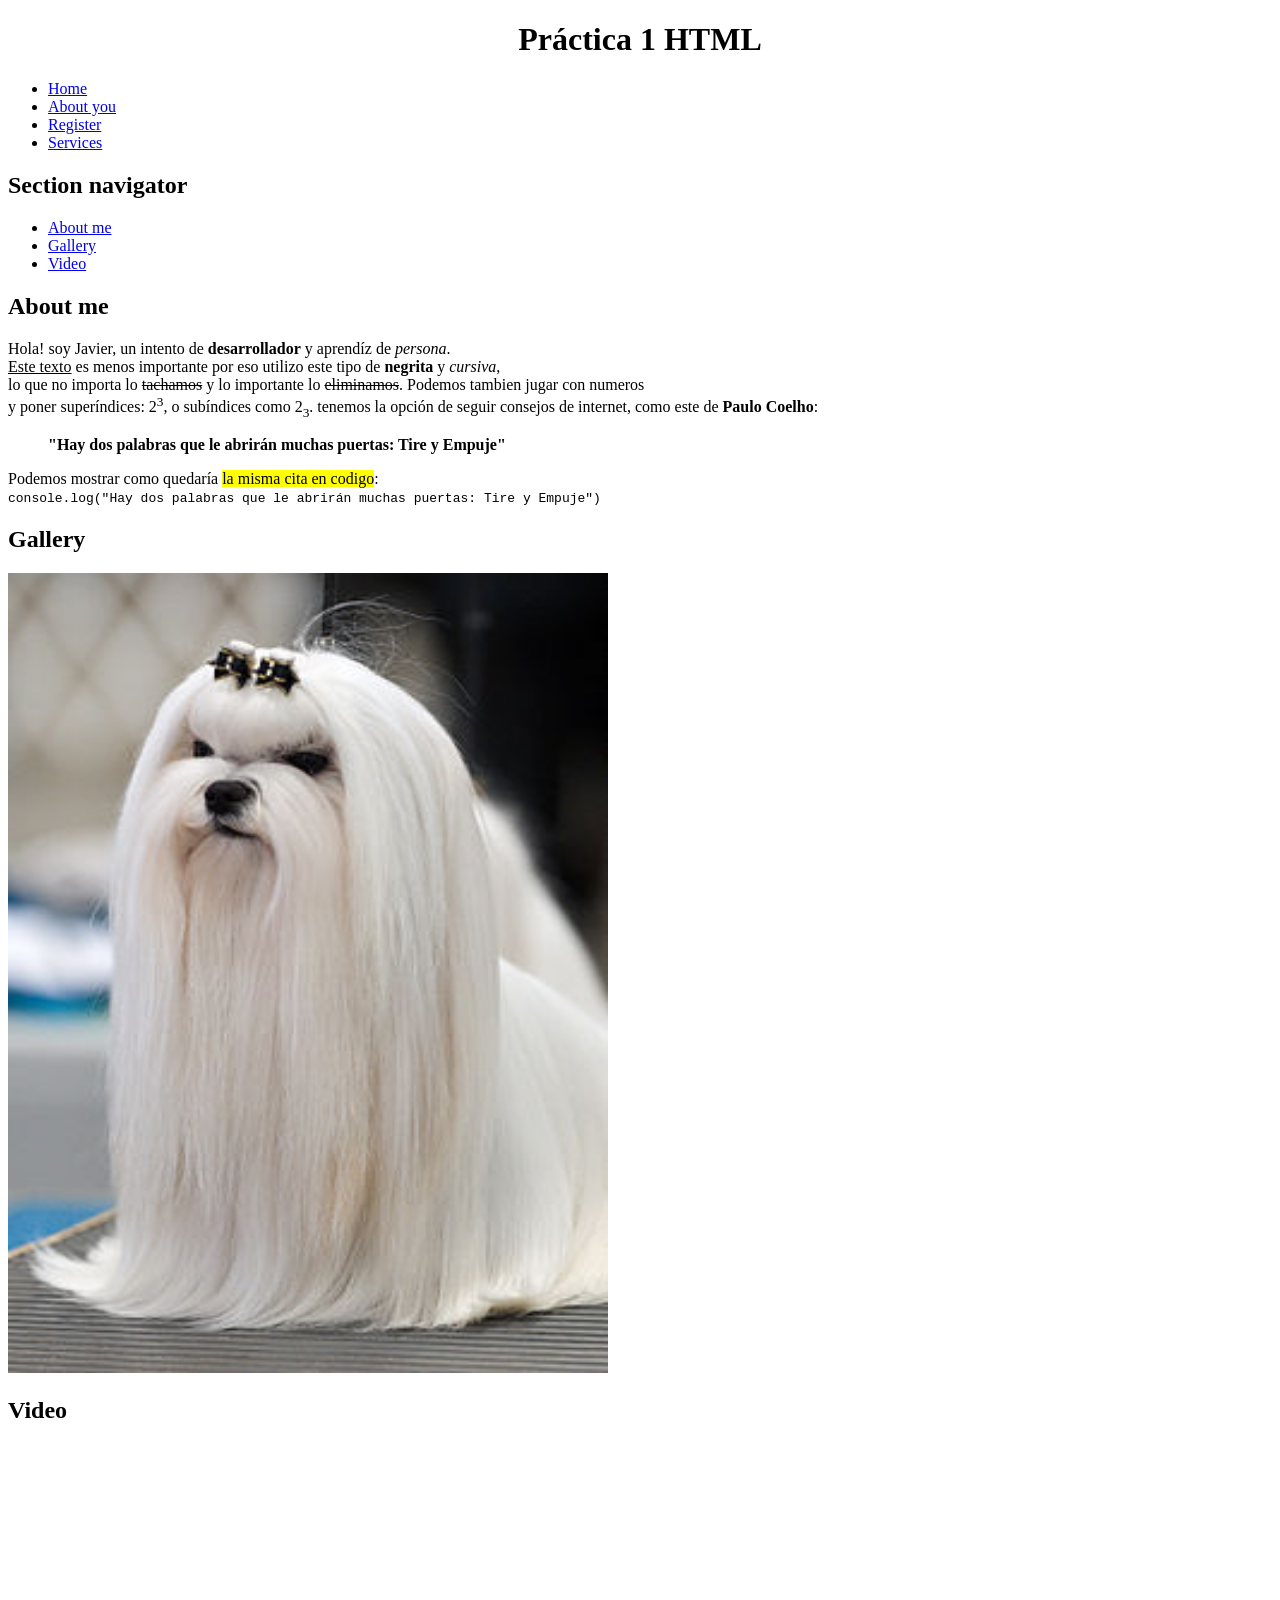
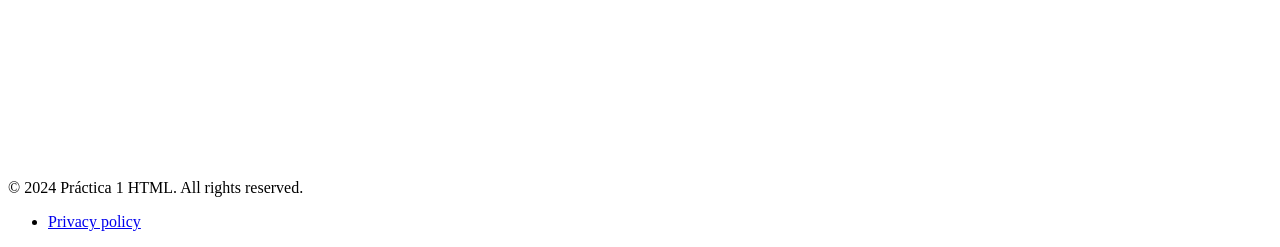
==== index.html @ 753c9ed7 "added all sections and almost all content" ====
<!DOCTYPE html>
<html lang="es">
<head>
    <meta charset="UTF-8">
    <meta name="viewport" content="width=device-width, initial-scale=1.0">
    <title>Práctica 1</title>
</head>
<body>
    <header align="center">
        <h1>Práctica 1 HTML</h1>
        <div class="menu_section">
            <nav>
                <ul class="menu__list" align="left">
                    <li class="menu__item menu__item--active"><a href="index.html" class="menu__link">Home</a></li>
                    <li class="menu__item menu__item"><a href="about.html" class="menu__link">About you</a></li>
                    <li class="menu__item menu__item"><a href="contact.html" class="menu__link">Register</a></li>
                    <li class="menu__item menu__item"><a href="services.html" class="menu__link">Services</a></li>
                </ul>
            </nav>
        </div>
    </header>
    <section class="section_nav">
        <h2 class="section__title">Section navigator</h2>
        <ul class="section__list" aling="left">
            <li class="section__list section__item"><a href="#about" class="section__link">About me</a></li>
            <li class="section__list section__item"><a href="#gallery" class="section__link">Gallery</a></li>
            <li class="section__list section__item"><a href="#video" class="section__link">Video</a></li>
        </ul>  
    </section>
    <section id="about" class="section_about">
        <h2 class="section__title">About me</h2>
        <p class="about__content">Hola! soy Javier, un intento de <strong>desarrollador</strong> y aprendíz de <em>persona</em>.<br><u>Este texto</u> es menos 
            importante por eso utilizo este tipo de <b>negrita</b> y <i>cursiva</i>,<br> lo que no importa lo <s>tachamos</s> y
            lo importante lo <del>eliminamos</del>. Podemos tambien jugar con numeros<br> y poner superíndices: 2<sup>3</sup>, o subíndices como 2<sub>3</sub>.
        tenemos la opción de seguir consejos de internet, como este de <strong>Paulo Coelho</strong>:<br><blockquote><b>"Hay dos palabras que le abrirán muchas puertas: Tire y Empuje"</b></blockquote></p>

        <p class="about__content">Podemos mostrar como quedaría <mark>la misma cita en codigo</mark>:<br><code>console.log("Hay dos palabras que le abrirán muchas puertas: Tire y Empuje")</code></p>
    </section>
    <section id="gallery" class="section_gallery">
        <h2 class="section__title">Gallery</h2>
        <img src="images/bichon1.jpg" alt="Good old-fashioned little dog" width="600" height="800" class="gallery__content">
    </section>
    <section id="video" class="section_video">
        <h2 class="section__title">Video</h2>
        <iframe width="560" height="315" src="https://www.youtube.com/embed/DJ_wEoW8Qcg?si=yzDWyoqOTdSNhQfp" title="YouTube video player" frameborder="0" allow="accelerometer; clipboard-write; encrypted-media; gyroscope; picture-in-picture; web-share" referrerpolicy="strict-origin-when-cross-origin" allowfullscreen class="video__content"></iframe>
    </section>
    <footer class="footer">
        <p class="footer__rights">&copy; 2024 Práctica 1 HTML. All rights reserved.</p>
        <ul class="footer__list">
            <li class="footer__item"><a href="private.html" class="footer__link">Privacy policy</a></li>
        </ul>
    </footer>
</body>
</html>
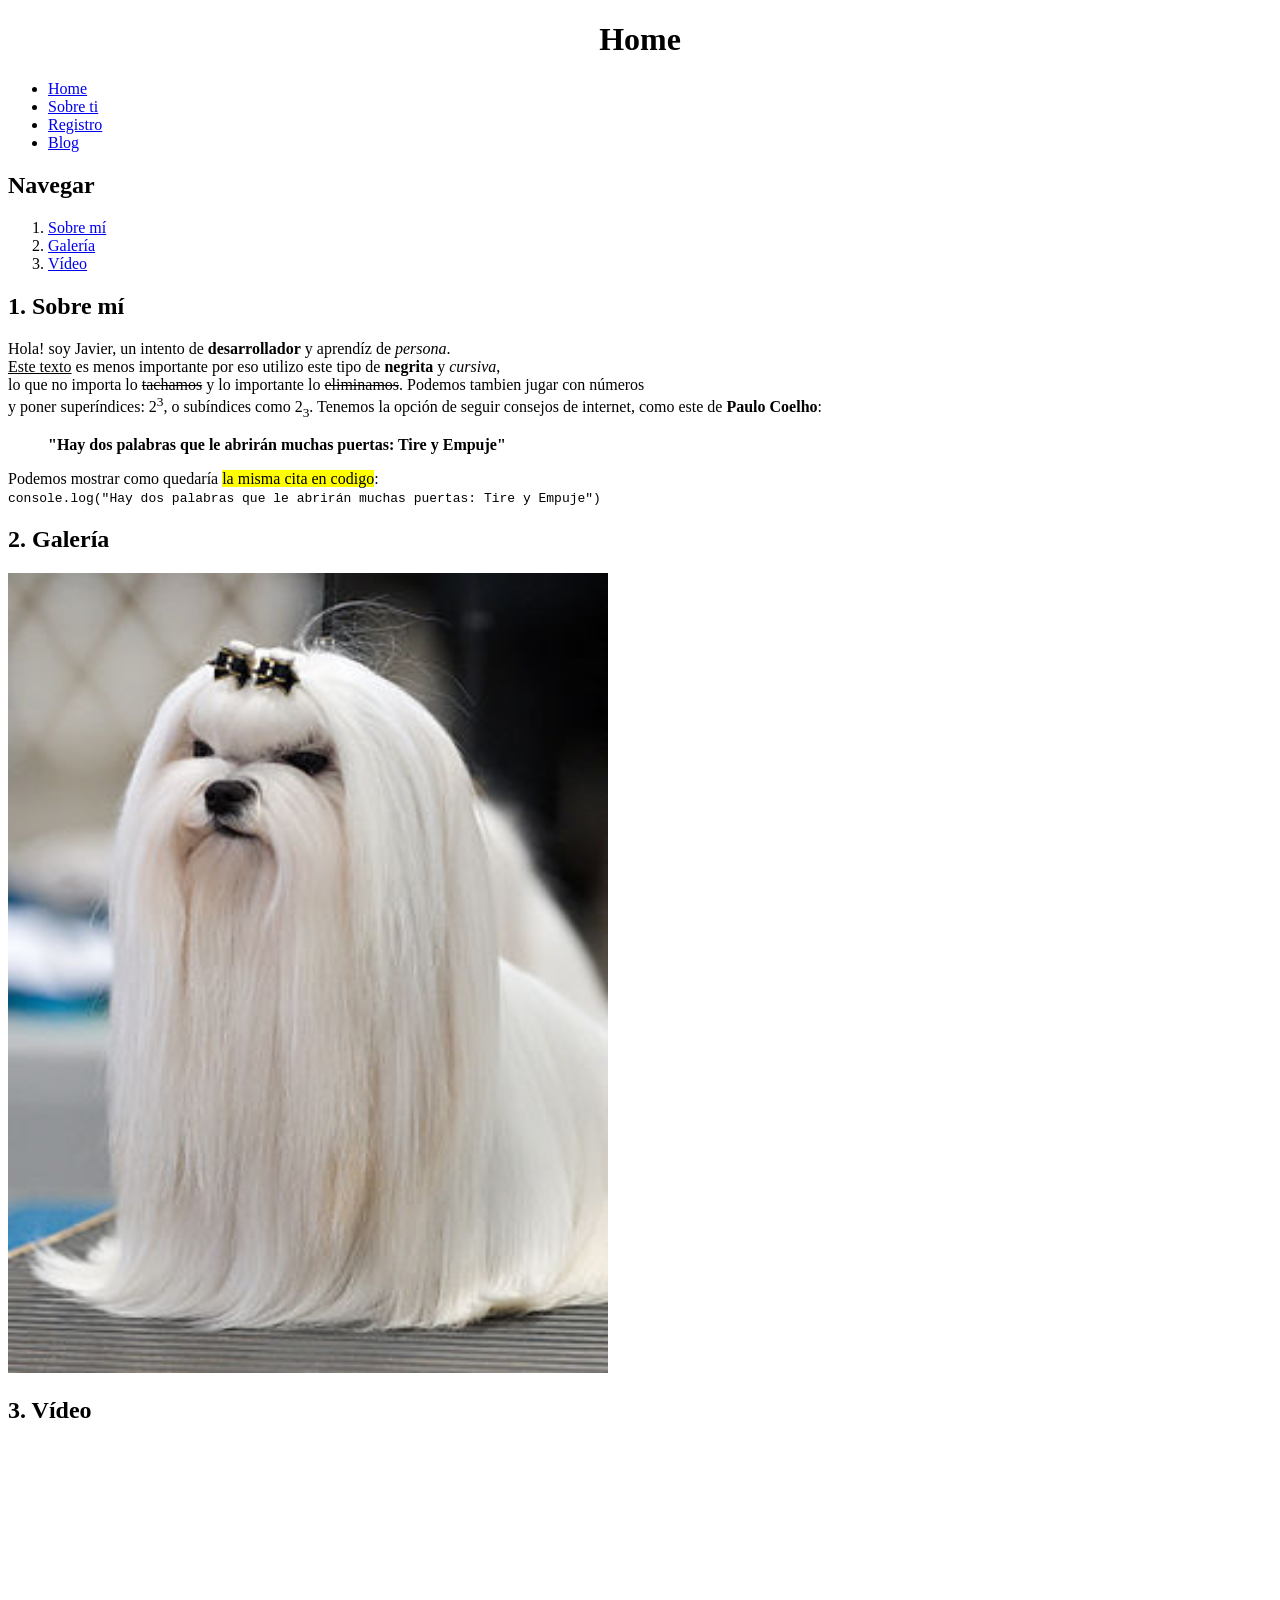
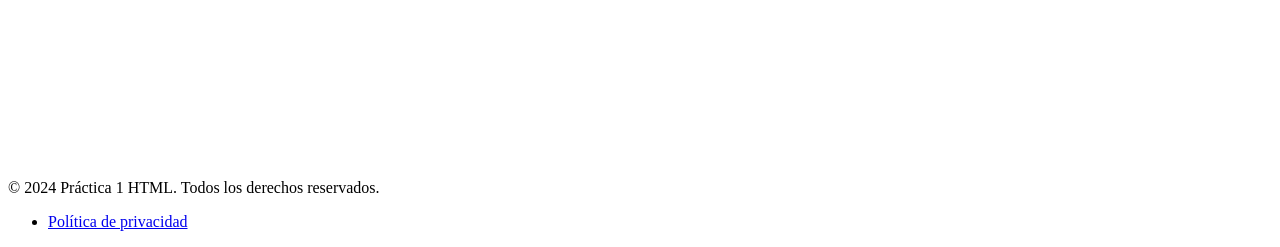
==== commit 13ede67e: "added blog section and many many text" ====
--- a/index.html
+++ b/index.html
@@ -7,47 +7,47 @@
 </head>
 <body>
     <header align="center">
-        <h1>Práctica 1 HTML</h1>
+        <h1 class="header__title">Home</h1>
         <div class="menu_section">
-            <nav>
+            <nav class="menu__nav">
                 <ul class="menu__list" align="left">
                     <li class="menu__item menu__item--active"><a href="index.html" class="menu__link">Home</a></li>
-                    <li class="menu__item menu__item"><a href="about.html" class="menu__link">About you</a></li>
-                    <li class="menu__item menu__item"><a href="contact.html" class="menu__link">Register</a></li>
-                    <li class="menu__item menu__item"><a href="services.html" class="menu__link">Services</a></li>
+                    <li class="menu__item menu__item"><a href="about.html" class="menu__link">Sobre ti</a></li>
+                    <li class="menu__item menu__item"><a href="contact.html" class="menu__link">Registro</a></li>
+                    <li class="menu__item menu__item"><a href="blog.html" class="menu__link">Blog</a></li>
                 </ul>
             </nav>
         </div>
     </header>
     <section class="section_nav">
-        <h2 class="section__title">Section navigator</h2>
-        <ul class="section__list" aling="left">
-            <li class="section__list section__item"><a href="#about" class="section__link">About me</a></li>
-            <li class="section__list section__item"><a href="#gallery" class="section__link">Gallery</a></li>
-            <li class="section__list section__item"><a href="#video" class="section__link">Video</a></li>
-        </ul>  
+        <h2 class="section__title">Navegar</h2>
+        <ol class="section__list" aling="left">
+            <li class="section__list section__item"><a href="#about" class="section__link">Sobre mí</a></li>
+            <li class="section__list section__item"><a href="#gallery" class="section__link">Galería</a></li>
+            <li class="section__list section__item"><a href="#video" class="section__link">Vídeo</a></li>
+        </ol>  
     </section>
     <section id="about" class="section_about">
-        <h2 class="section__title">About me</h2>
+        <h2 class="section__title">1. Sobre mí</h2>
         <p class="about__content">Hola! soy Javier, un intento de <strong>desarrollador</strong> y aprendíz de <em>persona</em>.<br><u>Este texto</u> es menos 
             importante por eso utilizo este tipo de <b>negrita</b> y <i>cursiva</i>,<br> lo que no importa lo <s>tachamos</s> y
-            lo importante lo <del>eliminamos</del>. Podemos tambien jugar con numeros<br> y poner superíndices: 2<sup>3</sup>, o subíndices como 2<sub>3</sub>.
-        tenemos la opción de seguir consejos de internet, como este de <strong>Paulo Coelho</strong>:<br><blockquote><b>"Hay dos palabras que le abrirán muchas puertas: Tire y Empuje"</b></blockquote></p>
+            lo importante lo <del>eliminamos</del>. Podemos tambien jugar con números<br> y poner superíndices: 2<sup>3</sup>, o subíndices como 2<sub>3</sub>.
+        Tenemos la opción de seguir consejos de internet, como este de <strong>Paulo Coelho</strong>:<br><blockquote><b>"Hay dos palabras que le abrirán muchas puertas: Tire y Empuje"</b></blockquote></p>
 
         <p class="about__content">Podemos mostrar como quedaría <mark>la misma cita en codigo</mark>:<br><code>console.log("Hay dos palabras que le abrirán muchas puertas: Tire y Empuje")</code></p>
     </section>
     <section id="gallery" class="section_gallery">
-        <h2 class="section__title">Gallery</h2>
+        <h2 class="section__title">2. Galería</h2>
         <img src="images/bichon1.jpg" alt="Good old-fashioned little dog" width="600" height="800" class="gallery__content">
     </section>
     <section id="video" class="section_video">
-        <h2 class="section__title">Video</h2>
+        <h2 class="section__title">3. Vídeo</h2>
         <iframe width="560" height="315" src="https://www.youtube.com/embed/DJ_wEoW8Qcg?si=yzDWyoqOTdSNhQfp" title="YouTube video player" frameborder="0" allow="accelerometer; clipboard-write; encrypted-media; gyroscope; picture-in-picture; web-share" referrerpolicy="strict-origin-when-cross-origin" allowfullscreen class="video__content"></iframe>
     </section>
     <footer class="footer">
-        <p class="footer__rights">&copy; 2024 Práctica 1 HTML. All rights reserved.</p>
+        <p class="footer__rights">&copy; 2024 Práctica 1 HTML. Todos los derechos reservados.</p>
         <ul class="footer__list">
-            <li class="footer__item"><a href="private.html" class="footer__link">Privacy policy</a></li>
+            <li class="footer__item"><a href="private.html" class="footer__link">Política de privacidad</a></li>
         </ul>
     </footer>
 </body>
